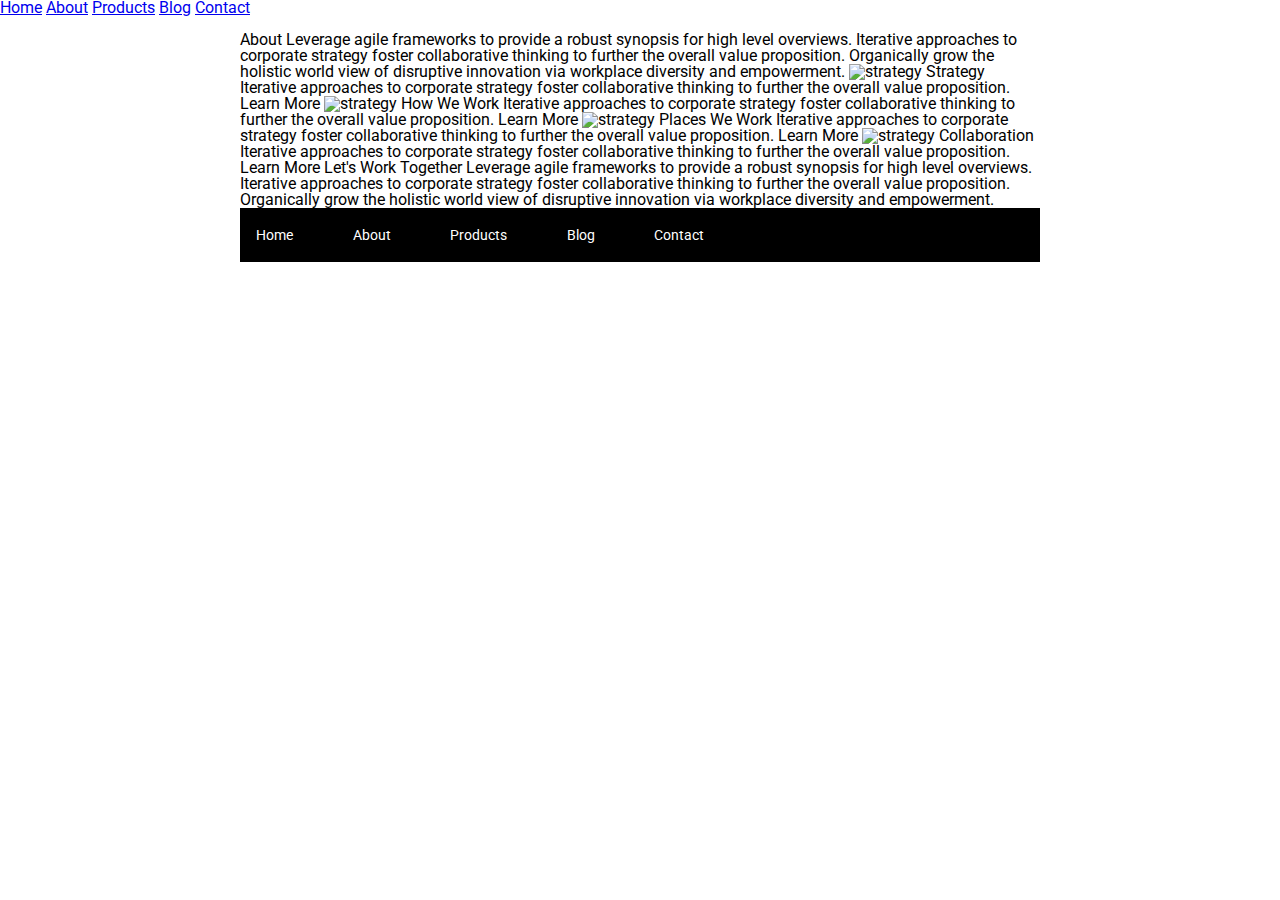
==== about.html @ c57fdf8e "newstuff" ====
<!doctype html>

<html lang="en">
<head>
  <meta charset="utf-8">

  <title>Sprint Challenge - About</title>

  <link href="https://fonts.googleapis.com/css?family=Roboto|Rubik" rel="stylesheet">
  <link rel="stylesheet" href="css/index.css">

</head>

<body> 
  <header>
    <nav>
      <a href="Home">Home</a>
       <a href="About">About</a>
      <a href="Products">Products</a>
      <a href="Blog">Blog</a>
      <a href="Contact">Contact</a>
    </nav> 
      <img src="design-files/about.png" alt=""> 
</header>
  <div class="container about-page">
     
    About

    Leverage agile frameworks to provide a robust synopsis for high level overviews. Iterative approaches to corporate strategy foster collaborative thinking to further the overall value proposition. Organically grow the holistic world view of disruptive innovation via workplace diversity and empowerment.


    <img src="img/about-plan.png" alt="strategy">
    
    Strategy
    
    Iterative approaches to corporate strategy foster collaborative thinking to further the overall value proposition.

    Learn More



    <img src="img/about-working.png" alt="strategy">
    
    How We Work
    
    Iterative approaches to corporate strategy foster collaborative thinking to further the overall value proposition.

    Learn More



    <img src="img/about-office.png" alt="strategy">
    
    Places We Work

    Iterative approaches to corporate strategy foster collaborative thinking to further the overall value proposition.

    Learn More

    <img src="img/about-meeting.png" alt="strategy">
    
    Collaboration
    
    Iterative approaches to corporate strategy foster collaborative thinking to further the overall value proposition.

    Learn More

    Let's Work Together

    Leverage agile frameworks to provide a robust synopsis for high level overviews. Iterative approaches to corporate strategy foster collaborative thinking to further the overall value proposition. Organically grow the holistic world view of disruptive innovation via workplace diversity and empowerment.
        
      <footer>
        <nav>
          <a href="index.html">Home</a>
          <a href="#">About</a>
          <a href="#">Products</a>
          <a href="#">Blog</a>
          <a href="#">Contact</a>
        </nav>
      </footer>
    </div><!-- container -->        
</body>
</html>
---- css/index.css ----
/* http://meyerweb.com/eric/tools/css/reset/ 
   v2.0 | 20110126
   License: none (public domain)
*/

html, body, div, span, applet, object, iframe,
h1, h2, h3, h4, h5, h6, p, blockquote, pre,
a, abbr, acronym, address, big, cite, code,
del, dfn, em, img, ins, kbd, q, s, samp,
small, strike, strong, sub, sup, tt, var,
b, u, i, center,
dl, dt, dd, ol, ul, li,
fieldset, form, label, legend,
table, caption, tbody, tfoot, thead, tr, th, td,
article, aside, canvas, details, embed, 
figure, figcaption, footer, header, hgroup, 
menu, nav, output, ruby, section, summary,
time, mark, audio, video {
	margin: 0;
	padding: 0;
	border: 0;
	font-size: 100%;
	font: inherit;
	vertical-align: baseline;
}
/* HTML5 display-role reset for older browsers */
article, aside, details, figcaption, figure, 
footer, header, hgroup, menu, nav, section {
	display: block;
}
body {
	line-height: 1;
}
ol, ul {
	list-style: none;
}
blockquote, q {
	quotes: none;
}
blockquote:before, blockquote:after,
q:before, q:after {
	content: '';
	content: none;
}
table {
	border-collapse: collapse;
	border-spacing: 0;
}

* {
    box-sizing: border-box;
}

html, body {
    height: 100%;
    font-family: 'Roboto', sans-serif;
}

h1, h2, h3, h4, h5 {
    font-size: 18px;
    margin-bottom: 15px;
    font-family: 'Rubik', sans-serif;
}

p {
    line-height: 1.4;
}
.container {
    width: 800px;
    margin: 0 auto;
}

.top-content {
    display: flex;
    flex-wrap: wrap;
    justify-content: space-evenly;
    margin-bottom: 20px;
    border-bottom: 1px dashed black;
}

.top-content .text-container {
    width: 48%;
    padding: 0 1%;
    padding-bottom: 20px;  
}

.middle-content {
    margin-bottom: 20px;
    border-bottom: 1px dashed black;
}

.middle-content h2 {
    padding: 0 2%;
    margin-bottom: 0;
}

.middle-content .boxes {
    display: flex;
    flex-wrap: wrap;
    justify-content: space-evenly;
}

.middle-content .boxes .box {
    width: 12.5%;
    height: 100px;
    background: black;
    margin: 20px 2.5%;
    color: white;
    display: flex;
    align-items: center;
    justify-content: center;
}
.box1{
    background-color:green;
}
.box1 {
    background-color:green;     
}
.box-three

.bottom-content {
    display: flex;
    margin: 0 2% 20px;
    justify-content: space-around;
}

.bottom-content .text-container {
    padding-right: 4%;
}

.bottom-content .text-container:last-child {
    padding-right: 0;
}

footer {
    width: 100%;
    background: black;
}

footer nav {
    width: 60%;
    display: flex;
    justify-content: space-between;
    align-items: center;
    padding: 20px 2%;
    font-size: 14px;
}

footer nav a {
    color: white;
    text-decoration: none;
}
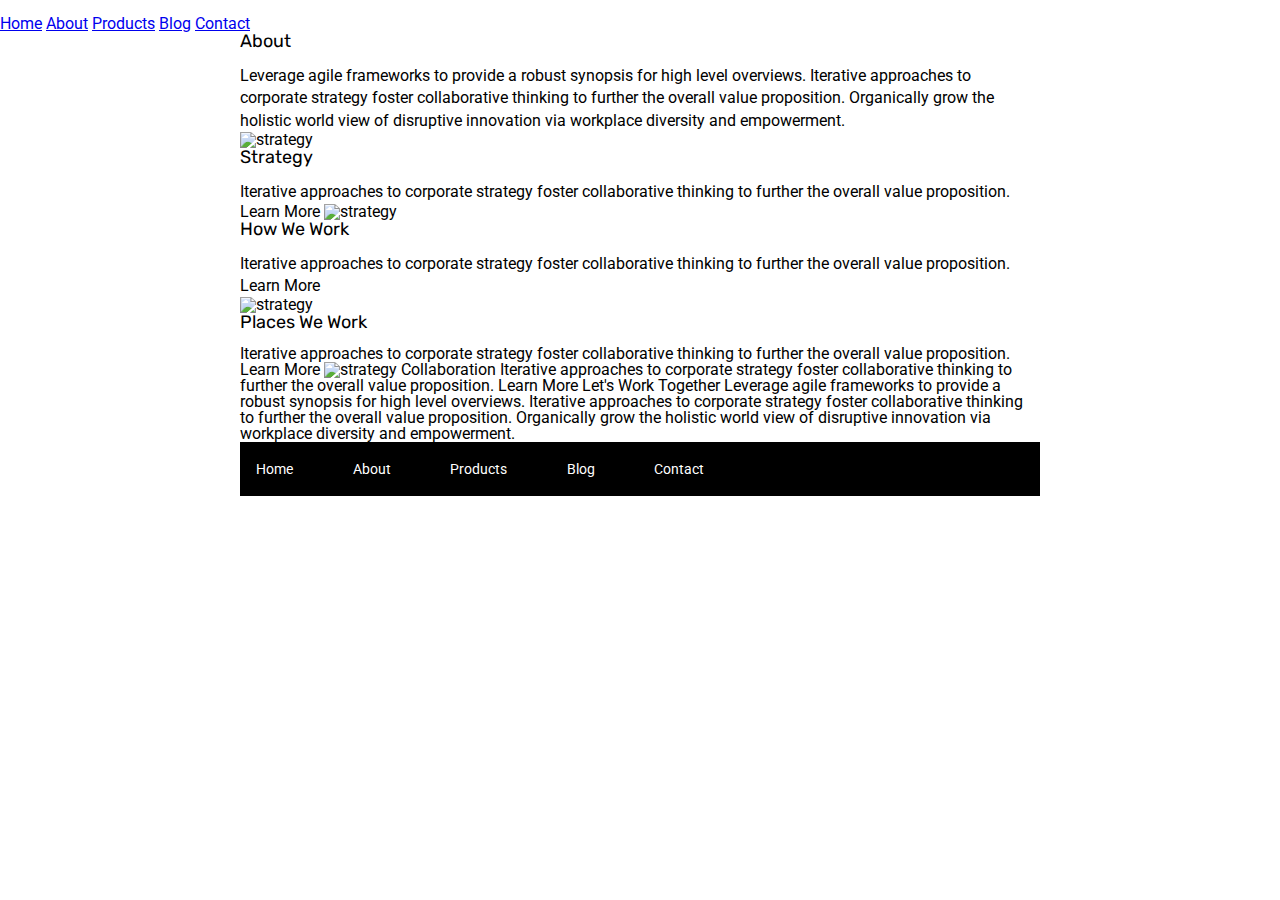
==== commit a6726691: "Markup2" ====
--- a/about.html
+++ b/about.html
@@ -13,6 +13,7 @@
 
 <body> 
   <header>
+   <img src="design-files/about.png" alt=""> 
     <nav>
       <a href="Home">Home</a>
        <a href="About">About</a>
@@ -20,20 +21,20 @@
       <a href="Blog">Blog</a>
       <a href="Contact">Contact</a>
     </nav> 
-      <img src="design-files/about.png" alt=""> 
+      
 </header>
   <div class="container about-page">
      
-    About
+    <h2>About</h2>
 
-    Leverage agile frameworks to provide a robust synopsis for high level overviews. Iterative approaches to corporate strategy foster collaborative thinking to further the overall value proposition. Organically grow the holistic world view of disruptive innovation via workplace diversity and empowerment.
+    <p> Leverage agile frameworks to provide a robust synopsis for high level overviews. Iterative approaches to corporate strategy foster collaborative thinking to further the overall value proposition. Organically grow the holistic world view of disruptive innovation via workplace diversity and empowerment.</p>
 
 
     <img src="img/about-plan.png" alt="strategy">
     
-    Strategy
+    <h2>Strategy</h2>  
     
-    Iterative approaches to corporate strategy foster collaborative thinking to further the overall value proposition.
+    <p>Iterative approaches to corporate strategy foster collaborative thinking to further the overall value proposition.</p>
 
     Learn More
 
@@ -41,17 +42,17 @@
 
     <img src="img/about-working.png" alt="strategy">
     
-    How We Work
+    <h2>How We Work</h2>
     
-    Iterative approaches to corporate strategy foster collaborative thinking to further the overall value proposition.
+    <p>Iterative approaches to corporate strategy foster collaborative thinking to further the overall value proposition.</p>
 
-    Learn More
+    <p>Learn More</p>
 
 
 
     <img src="img/about-office.png" alt="strategy">
     
-    Places We Work
+    <h2>Places We Work</h2> 
 
     Iterative approaches to corporate strategy foster collaborative thinking to further the overall value proposition.
 
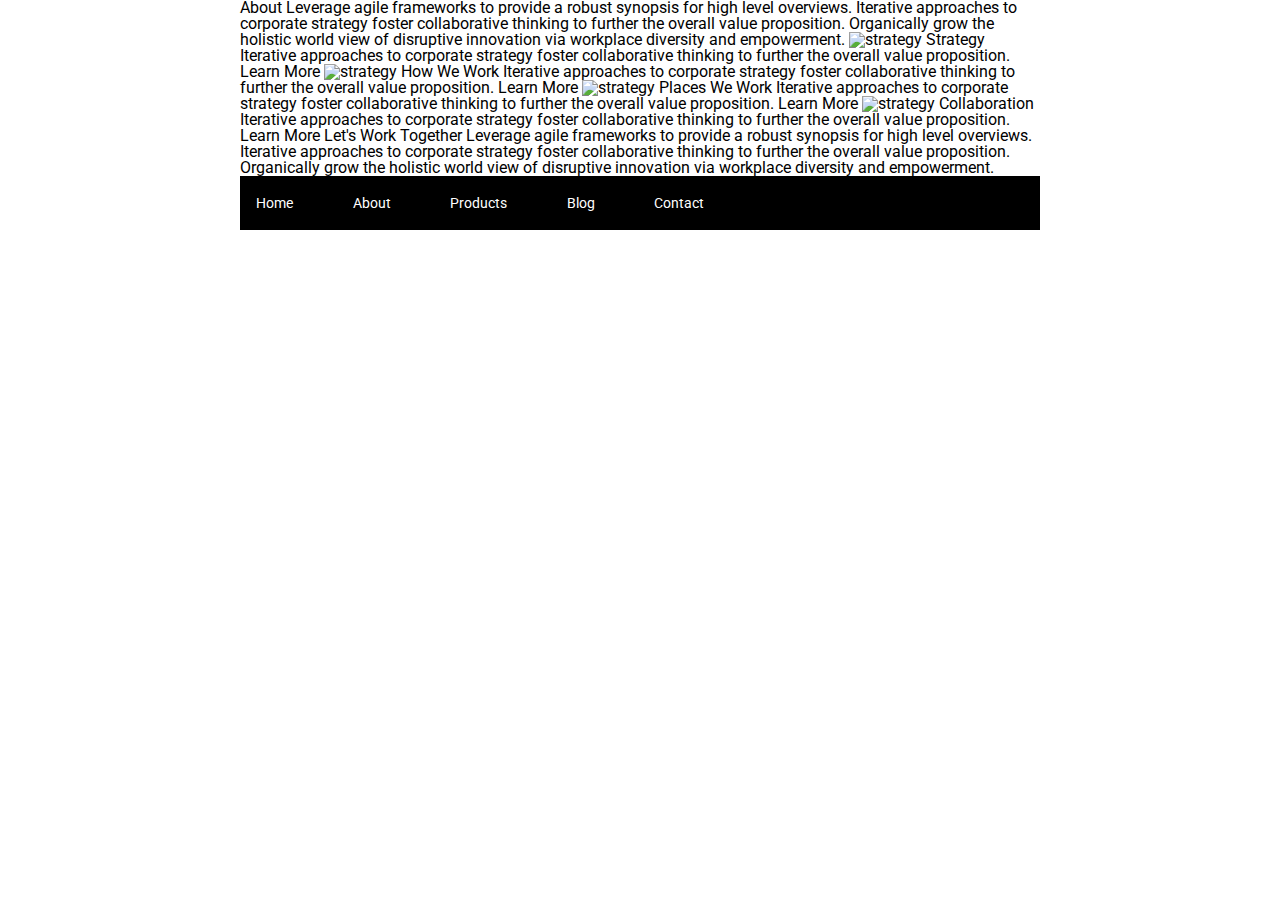
==== commit 7379029c: "New branch" ====
--- a/about.html
+++ b/about.html
@@ -11,30 +11,19 @@
 
 </head>
 
-<body> 
-  <header>
-   <img src="design-files/about.png" alt=""> 
-    <nav>
-      <a href="Home">Home</a>
-       <a href="About">About</a>
-      <a href="Products">Products</a>
-      <a href="Blog">Blog</a>
-      <a href="Contact">Contact</a>
-    </nav> 
-      
-</header>
-  <div class="container about-page">
+<body>
+    <div class="container about-page">
      
-    <h2>About</h2>
+    About
 
-    <p> Leverage agile frameworks to provide a robust synopsis for high level overviews. Iterative approaches to corporate strategy foster collaborative thinking to further the overall value proposition. Organically grow the holistic world view of disruptive innovation via workplace diversity and empowerment.</p>
+    Leverage agile frameworks to provide a robust synopsis for high level overviews. Iterative approaches to corporate strategy foster collaborative thinking to further the overall value proposition. Organically grow the holistic world view of disruptive innovation via workplace diversity and empowerment.
 
 
     <img src="img/about-plan.png" alt="strategy">
     
-    <h2>Strategy</h2>  
+    Strategy
     
-    <p>Iterative approaches to corporate strategy foster collaborative thinking to further the overall value proposition.</p>
+    Iterative approaches to corporate strategy foster collaborative thinking to further the overall value proposition.
 
     Learn More
 
@@ -42,17 +31,17 @@
 
     <img src="img/about-working.png" alt="strategy">
     
-    <h2>How We Work</h2>
+    How We Work
     
-    <p>Iterative approaches to corporate strategy foster collaborative thinking to further the overall value proposition.</p>
+    Iterative approaches to corporate strategy foster collaborative thinking to further the overall value proposition.
 
-    <p>Learn More</p>
+    Learn More
 
 
 
     <img src="img/about-office.png" alt="strategy">
     
-    <h2>Places We Work</h2> 
+    Places We Work
 
     Iterative approaches to corporate strategy foster collaborative thinking to further the overall value proposition.
 
--- a/css/index.css
+++ b/css/index.css
@@ -27,6 +27,28 @@
 article, aside, details, figcaption, figure, 
 footer, header, hgroup, menu, nav, section {
 	display: block;
+}
+/*header section styles*/
+header nav{
+    position:fixed;
+    width:50%;
+    top:0;
+    background-color:black);
+    display:flex;
+    justify-content:space-between;
+    align-items:center;
+    height:10vh;
+    z-index: 999;
+}
+.image-one{
+    width:20%;
+    margin-left:3%;
+}
+.links{
+    width:50%;
+    display:flex;
+    justify-content:space-evenly;
+    align-items:center;
 }
 body {
 	line-height: 1;
@@ -65,6 +87,7 @@
 p {
     line-height: 1.4;
 }
+
 .container {
     width: 800px;
     margin: 0 auto;
@@ -94,13 +117,15 @@
     margin-bottom: 0;
 }
 
-.middle-content .boxes {
+.middle-content .boxes .boxOne .boxTwo .boxThree .BoxFour.BoxFive .boxSix .boxSeven .boxEight .boxNine
+.boxTen{
     display: flex;
     flex-wrap: wrap;
     justify-content: space-evenly;
 }
 
-.middle-content .boxes .box {
+.middle-content .boxes .boxOne .boxTwo .boxThree .BoxFour.BoxFive .boxSix .boxSeven .boxEight .boxNine
+.boxTen {
     width: 12.5%;
     height: 100px;
     background: black;
@@ -110,13 +135,6 @@
     align-items: center;
     justify-content: center;
 }
-.box1{
-    background-color:green;
-}
-.box1 {
-    background-color:green;     
-}
-.box-three
 
 .bottom-content {
     display: flex;
@@ -149,4 +167,7 @@
 footer nav a {
     color: white;
     text-decoration: none;
-}+}
+#box-1{
+    background-color:green;
+  }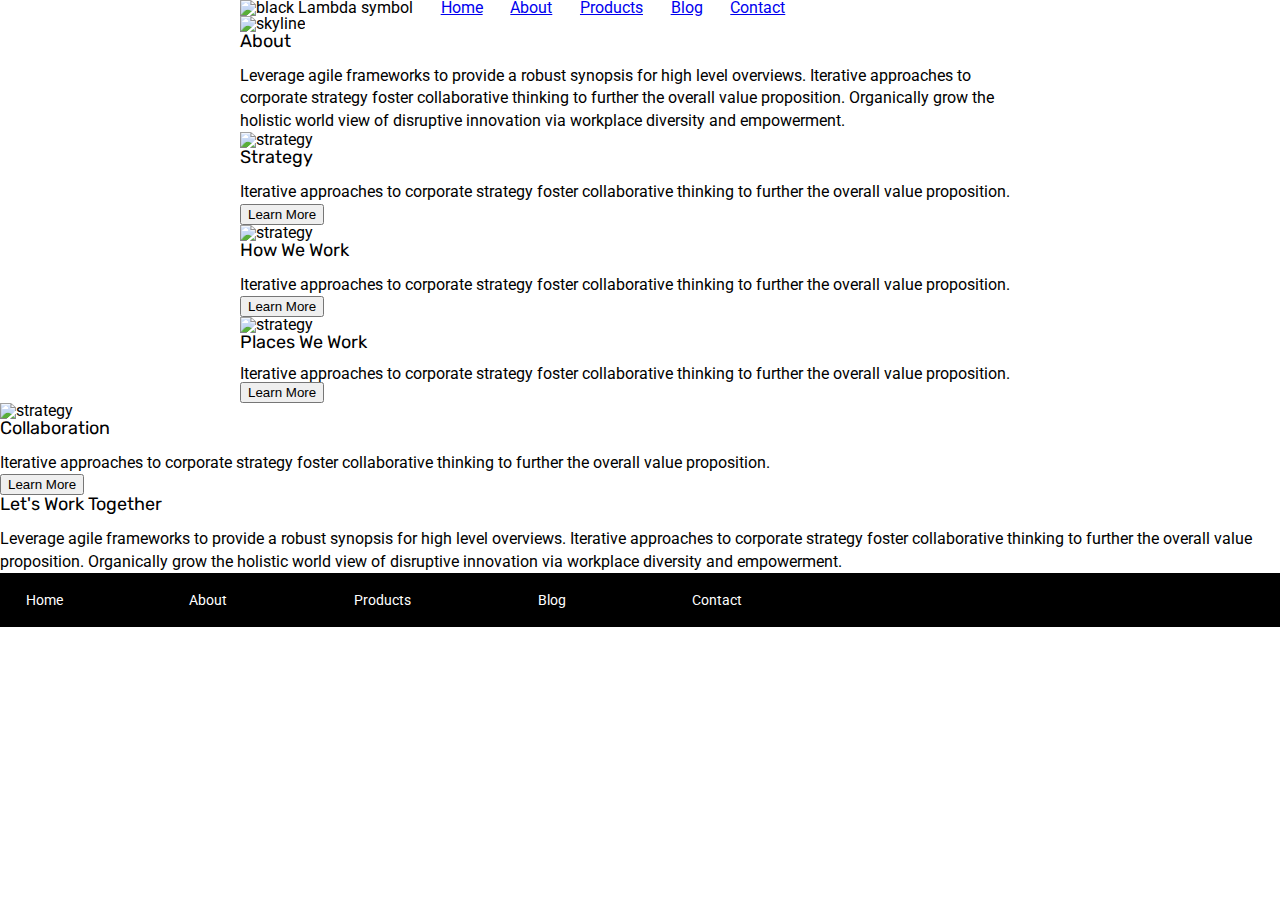
==== commit 159a0a34: "working on about page" ====
--- a/about.html
+++ b/about.html
@@ -13,52 +13,82 @@
 
 <body>
     <div class="container about-page">
-     
-    About
+      <header>
+        <img src="img/lambda-black.png" alt="black Lambda symbol">
+        <nav>
+          <a href="index.html">Home</a>
+          <a href="#">About</a>
+          <a href="#">Products</a>
+          <a href="#">Blog</a>
+          <a href="#">Contact</a>
+        </nav>
+       
+      </header>
+   
+      
+      <div> 
+      <img src="img/jumbo-about.png" alt="skyline">
+      </div>
+    </header>
+    
+      <div class = "middle-contentabout">
+   <div> <h2>About</h2> </div>
+      <div>
+    <p>Leverage agile frameworks to provide a robust synopsis for high level overviews. Iterative approaches to corporate strategy foster collaborative thinking to further the overall value proposition. Organically grow the holistic world view of disruptive innovation via workplace diversity and empowerment.</p>
+</div>
+<div class = "secondSection-about-page">
+    <div> 
+    <img src="img/about-plan.png" alt="strategy">
+    </div>
+    <div>
+   <h2>Strategy</h2>
+    </div>
+    
+    <p>Iterative approaches to corporate strategy foster collaborative thinking to further the overall value proposition.</p>
+  
 
-    Leverage agile frameworks to provide a robust synopsis for high level overviews. Iterative approaches to corporate strategy foster collaborative thinking to further the overall value proposition. Organically grow the holistic world view of disruptive innovation via workplace diversity and empowerment.
+    <div>
+   <button> Learn More</button>
+   </div>
+ 
 
+    <div>
+    <img src="img/about-working.png" alt="strategy">
+    </div>
+    <h2>How We Work</h2>
+    
+   <p> Iterative approaches to corporate strategy foster collaborative thinking to further the overall value proposition.</p>
 
-    <img src="img/about-plan.png" alt="strategy">
-    
-    Strategy
-    
-    Iterative approaches to corporate strategy foster collaborative thinking to further the overall value proposition.
-
-    Learn More
-
-
-
-    <img src="img/about-working.png" alt="strategy">
-    
-    How We Work
-    
-    Iterative approaches to corporate strategy foster collaborative thinking to further the overall value proposition.
-
-    Learn More
-
-
+    <button> Learn More</button>
+  </div>
+</div>
+<div>
 
     <img src="img/about-office.png" alt="strategy">
     
-    Places We Work
+    <h2>Places We Work </h2>
 
-    Iterative approaches to corporate strategy foster collaborative thinking to further the overall value proposition.
+</p>Iterative approaches to corporate strategy foster collaborative thinking to further the overall value proposition.</p>
 
-    Learn More
+   <button> Learn More</button>
+   </div>
+  </div>
+  <div>
+    <img src="img/about-meeting.png" alt="strategy">
+    <div>
+    <h2>Collaboration</h2>
+    </div>
+    <div>
+    <p>Iterative approaches to corporate strategy foster collaborative thinking to further the overall value proposition.</p>
+    </div>
+    <button> Learn More</button>
+  </div>
 
-    <img src="img/about-meeting.png" alt="strategy">
-    
-    Collaboration
-    
-    Iterative approaches to corporate strategy foster collaborative thinking to further the overall value proposition.
+  <div class = 'lastSection'>
+    <h2>Let's Work Together</h2>
 
-    Learn More
-
-    Let's Work Together
-
-    Leverage agile frameworks to provide a robust synopsis for high level overviews. Iterative approaches to corporate strategy foster collaborative thinking to further the overall value proposition. Organically grow the holistic world view of disruptive innovation via workplace diversity and empowerment.
-        
+    <p>Leverage agile frameworks to provide a robust synopsis for high level overviews. Iterative approaches to corporate strategy foster collaborative thinking to further the overall value proposition. Organically grow the holistic world view of disruptive innovation via workplace diversity and empowerment.</p>
+       </div>
       <footer>
         <nav>
           <a href="index.html">Home</a>
--- a/css/index.css
+++ b/css/index.css
@@ -21,37 +21,17 @@
 	border: 0;
 	font-size: 100%;
 	font: inherit;
-	vertical-align: baseline;
+    vertical-align: baseline;
+  
 }
 /* HTML5 display-role reset for older browsers */
 article, aside, details, figcaption, figure, 
 footer, header, hgroup, menu, nav, section {
 	display: block;
 }
-/*header section styles*/
-header nav{
-    position:fixed;
-    width:50%;
-    top:0;
-    background-color:black);
-    display:flex;
-    justify-content:space-between;
-    align-items:center;
-    height:10vh;
-    z-index: 999;
-}
-.image-one{
-    width:20%;
-    margin-left:3%;
-}
-.links{
-    width:50%;
-    display:flex;
-    justify-content:space-evenly;
-    align-items:center;
-}
 body {
-	line-height: 1;
+    line-height: 1;
+    /* background-color: black; */
 }
 ol, ul {
 	list-style: none;
@@ -98,13 +78,13 @@
     flex-wrap: wrap;
     justify-content: space-evenly;
     margin-bottom: 20px;
-    border-bottom: 1px dashed black;
-}
+ }
 
 .top-content .text-container {
     width: 48%;
     padding: 0 1%;
     padding-bottom: 20px;  
+    border-bottom: 1px dashed black;
 }
 
 .middle-content {
@@ -117,15 +97,13 @@
     margin-bottom: 0;
 }
 
-.middle-content .boxes .boxOne .boxTwo .boxThree .BoxFour.BoxFive .boxSix .boxSeven .boxEight .boxNine
-.boxTen{
+.middle-content .boxes {
     display: flex;
     flex-wrap: wrap;
     justify-content: space-evenly;
 }
 
-.middle-content .boxes .boxOne .boxTwo .boxThree .BoxFour.BoxFive .boxSix .boxSeven .boxEight .boxNine
-.boxTen {
+.middle-content .boxes .box {
     width: 12.5%;
     height: 100px;
     background: black;
@@ -135,13 +113,72 @@
     align-items: center;
     justify-content: center;
 }
+.middle-content .boxes .box1 {
+    background-color: teal;
+}
+.middle-content .boxes .box2 {
+    background-color: gold;
+}
+.middle-content .boxes .box3 {
+    background-color:cadetblue;
+}
+.middle-content .boxes .box4 {
+    background-color:coral;
+}
+.middle-content .boxes .box5 {
+    background-color: teal;
+}
+.middle-content .boxes .box6 {
+    background-color: forestgreen;
+}
+.middle-content .boxes .box7 {
+    background-color: darkorchid;
+}
+.middle-content .boxes .box8 {
+    background-color: hotpink;
+}
+.middle-content .boxes .box9 {
+    background-color:indigo;
+}
+.middle-content .boxes .box10 {
+    background-color: dodgerblue;
+}
+header {
+display: flex;
+text-align: center;
+}
+nav{
+    width:50%;
+    display:flex;
+    justify-content:space-evenly;
+    align-items:center;
+}
+.imgholder{
+    display: flex;
+
+}
+
+/* .secondSection {
+    display: flex;
+} */
+
+.text-container {
+display: flex;
+}
+.image2 {
+    
+ 
+}
+.secondSection-aboutpage {
+    display: flex;
+}
+
 
 .bottom-content {
     display: flex;
     margin: 0 2% 20px;
     justify-content: space-around;
 }
-
 .bottom-content .text-container {
     padding-right: 4%;
 }
@@ -168,6 +205,7 @@
     color: white;
     text-decoration: none;
 }
-#box-1{
-    background-color:green;
-  }+.container{
+background-color: white;
+}
+   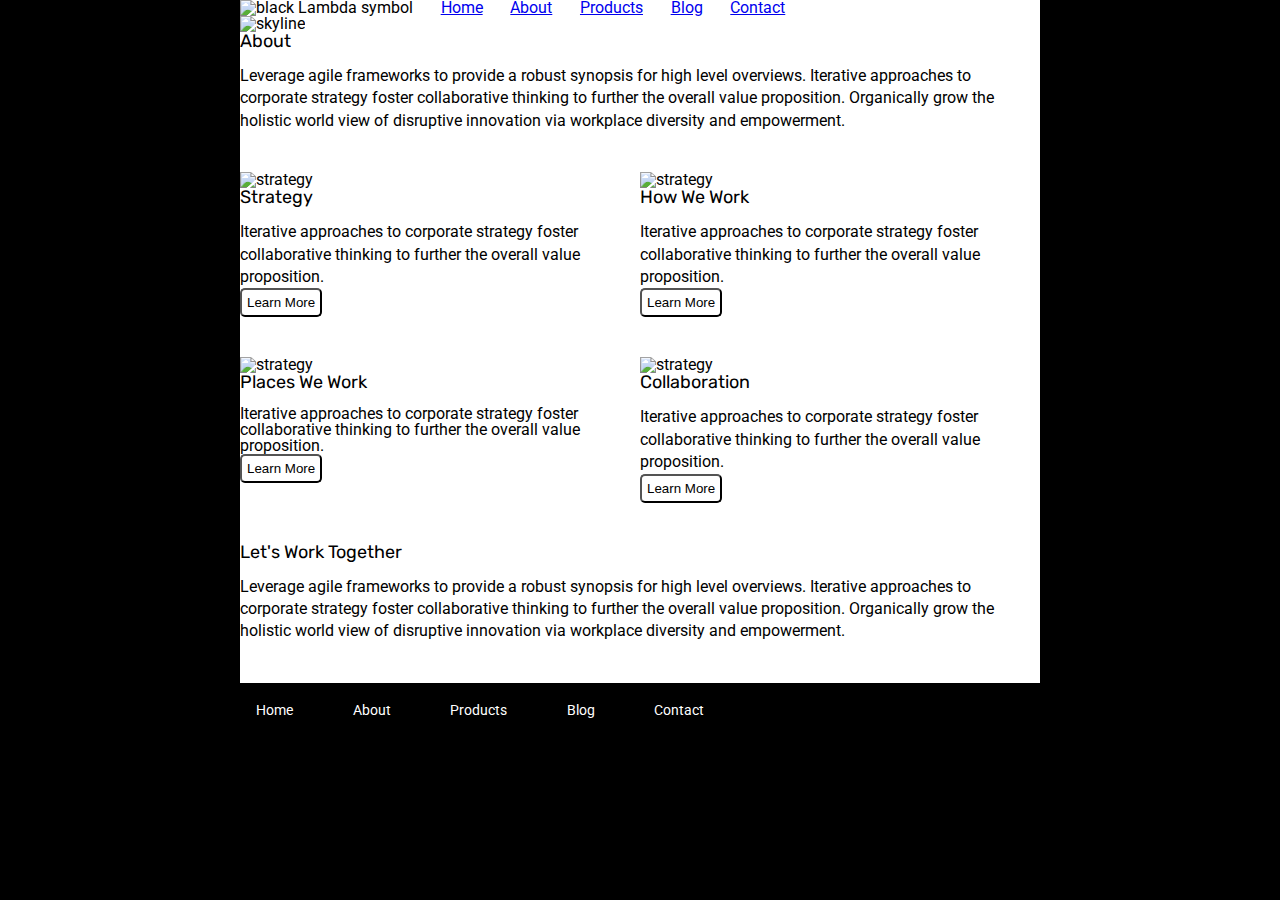
==== commit db98d7bf: "FInally done" ====
--- a/about.html
+++ b/about.html
@@ -36,59 +36,62 @@
       <div>
     <p>Leverage agile frameworks to provide a robust synopsis for high level overviews. Iterative approaches to corporate strategy foster collaborative thinking to further the overall value proposition. Organically grow the holistic world view of disruptive innovation via workplace diversity and empowerment.</p>
 </div>
-<div class = "secondSection-about-page">
-    <div> 
+
+ <div class = "secondSection-about-page">
+ <div>
     <img src="img/about-plan.png" alt="strategy">
-    </div>
-    <div>
-   <h2>Strategy</h2>
-    </div>
-    
-    <p>Iterative approaches to corporate strategy foster collaborative thinking to further the overall value proposition.</p>
+ 
+     <h2>Strategy</h2>
+   
+        <p>Iterative approaches to corporate strategy foster collaborative thinking to further the overall value proposition.</p>
   
-
-    <div>
+   
    <button> Learn More</button>
    </div>
  
-
-    <div>
+   <div> 
     <img src="img/about-working.png" alt="strategy">
-    </div>
+   
     <h2>How We Work</h2>
-    
+   
    <p> Iterative approaches to corporate strategy foster collaborative thinking to further the overall value proposition.</p>
 
+ 
     <button> Learn More</button>
-  </div>
+</div>
+ </div>
+
+<div class = "thirdSection-about-page">
+  <div> 
+    <img src="img/about-office.png" alt="strategy">
+   
+    <div>
+    <h2>Places We Work </h2>
 </div>
 <div>
-
-    <img src="img/about-office.png" alt="strategy">
-    
-    <h2>Places We Work </h2>
-
 </p>Iterative approaches to corporate strategy foster collaborative thinking to further the overall value proposition.</p>
-
-   <button> Learn More</button>
-   </div>
+</div>
+<div>
+   <button> Learn More</button></div>
   </div>
   <div>
     <img src="img/about-meeting.png" alt="strategy">
+    
+    <h2>Collaboration</h2>
+    
+    <p>Iterative approaches to corporate strategy foster collaborative thinking to further the overall value proposition.</p>
+    
+    <button> Learn More</button>
+</div>
+</div>
+  <div class = 'lastSection-aboutme'>
     <div>
-    <h2>Collaboration</h2>
-    </div>
-    <div>
-    <p>Iterative approaches to corporate strategy foster collaborative thinking to further the overall value proposition.</p>
-    </div>
-    <button> Learn More</button>
-  </div>
-
-  <div class = 'lastSection'>
     <h2>Let's Work Together</h2>
-
+</div>
+<div>
     <p>Leverage agile frameworks to provide a robust synopsis for high level overviews. Iterative approaches to corporate strategy foster collaborative thinking to further the overall value proposition. Organically grow the holistic world view of disruptive innovation via workplace diversity and empowerment.</p>
-       </div>
+     </div>
+  </div>  
       <footer>
         <nav>
           <a href="index.html">Home</a>
--- a/css/index.css
+++ b/css/index.css
@@ -31,7 +31,7 @@
 }
 body {
     line-height: 1;
-    /* background-color: black; */
+    background-color: black;
 }
 ol, ul {
 	list-style: none;
@@ -152,28 +152,29 @@
     display:flex;
     justify-content:space-evenly;
     align-items:center;
+    text-align: center;
+    
 }
 .imgholder{
     display: flex;
-
-}
-
-/* .secondSection {
-    display: flex;
-} */
+}
 
 .text-container {
 display: flex;
 }
-.image2 {
-    
- 
-}
-.secondSection-aboutpage {
-    display: flex;
-}
-
-
+
+.secondSection-about-page {
+    display: flex;
+    margin-top:5%;
+}
+.thirdSection-about-page {
+    display: flex;
+    margin-top:5%;
+}
+.lastSection-aboutme{
+   
+    margin-top:5%;
+}
 .bottom-content {
     display: flex;
     margin: 0 2% 20px;
@@ -190,8 +191,19 @@
 footer {
     width: 100%;
     background: black;
-}
-
+    display: flex;
+    margin-top:5%;
+    align-items:center;
+    text-align: center;
+    
+}
+button {
+    background-color: white;
+    border-color: black;
+    border-radius: 5px;
+    padding: 5px;
+    text-align: center;
+}
 footer nav {
     width: 60%;
     display: flex;
@@ -199,6 +211,7 @@
     align-items: center;
     padding: 20px 2%;
     font-size: 14px;
+    text-align: center;
 }
 
 footer nav a {
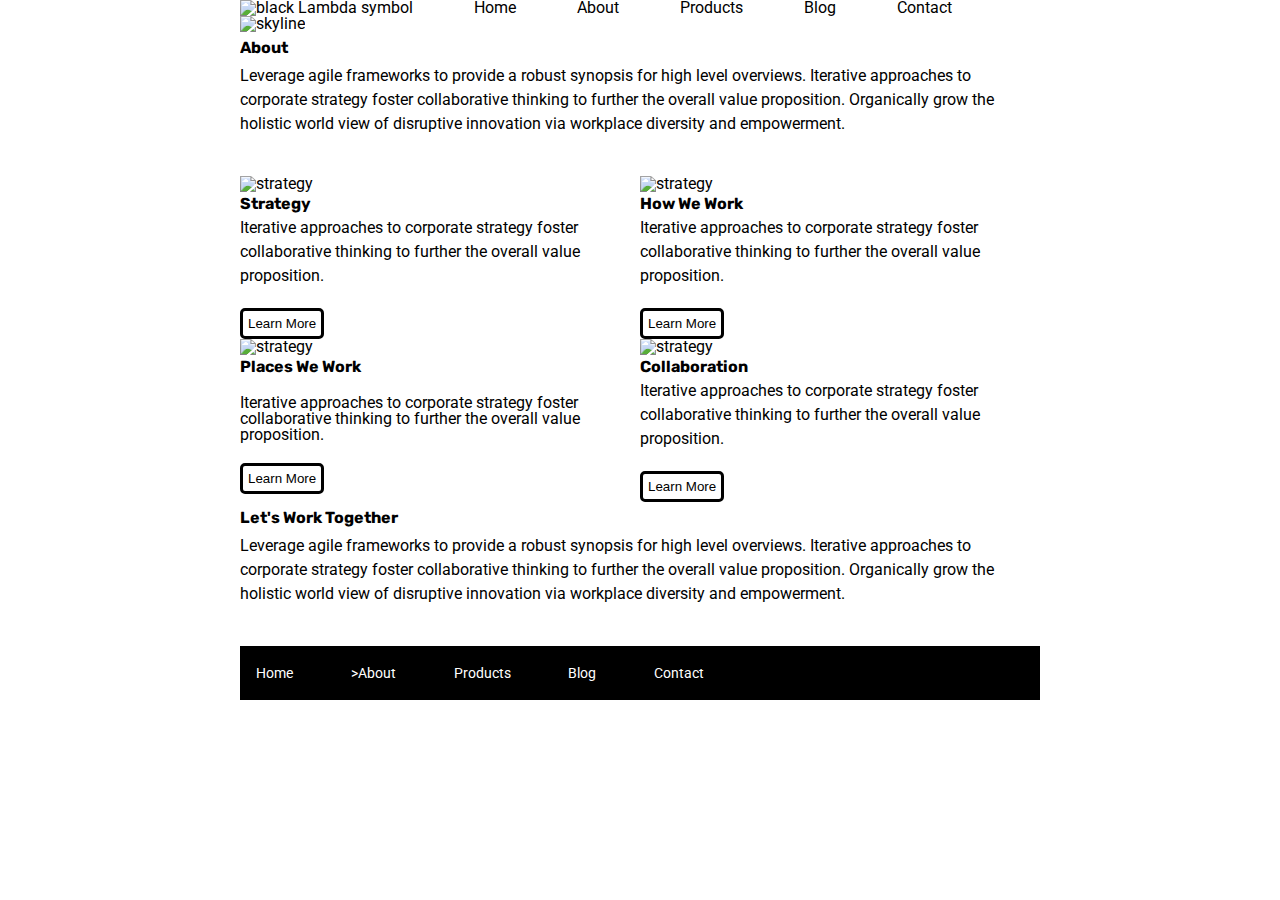
==== commit e764d61a: "Finshed" ====
--- a/about.html
+++ b/about.html
@@ -12,12 +12,14 @@
 </head>
 
 <body>
+  
+  <!-- Very Top of Page Lambda Image and Nav -->
     <div class="container about-page">
       <header>
         <img src="img/lambda-black.png" alt="black Lambda symbol">
         <nav>
           <a href="index.html">Home</a>
-          <a href="#">About</a>
+          <a href="about.html">About</a>
           <a href="#">Products</a>
           <a href="#">Blog</a>
           <a href="#">Contact</a>
@@ -25,18 +27,20 @@
        
       </header>
    
-      
+      <!-- First Image -city skyline -->
       <div> 
       <img src="img/jumbo-about.png" alt="skyline">
       </div>
     </header>
-    
+
+    <!--Heading and paragraph under skyline pic -->
       <div class = "middle-contentabout">
    <div> <h2>About</h2> </div>
       <div>
     <p>Leverage agile frameworks to provide a robust synopsis for high level overviews. Iterative approaches to corporate strategy foster collaborative thinking to further the overall value proposition. Organically grow the holistic world view of disruptive innovation via workplace diversity and empowerment.</p>
 </div>
 
+<!-- First section of Flexbox pics, headings, and paragraphs -->
  <div class = "secondSection-about-page">
  <div>
     <img src="img/about-plan.png" alt="strategy">
@@ -60,7 +64,7 @@
     <button> Learn More</button>
 </div>
  </div>
-
+<!-- Second section of Flexbox pics, headings, and paragraphs -->
 <div class = "thirdSection-about-page">
   <div> 
     <img src="img/about-office.png" alt="strategy">
@@ -76,14 +80,15 @@
   </div>
   <div>
     <img src="img/about-meeting.png" alt="strategy">
-    
+    <div>
     <h2>Collaboration</h2>
     
     <p>Iterative approaches to corporate strategy foster collaborative thinking to further the overall value proposition.</p>
-    
-    <button> Learn More</button>
+   </div> <button> Learn More</button>
 </div>
 </div>
+
+<!-- Bottom section  headings, and paragraphs -->
   <div class = 'lastSection-aboutme'>
     <div>
     <h2>Let's Work Together</h2>
@@ -92,10 +97,12 @@
     <p>Leverage agile frameworks to provide a robust synopsis for high level overviews. Iterative approaches to corporate strategy foster collaborative thinking to further the overall value proposition. Organically grow the holistic world view of disruptive innovation via workplace diversity and empowerment.</p>
      </div>
   </div>  
+
+  <!-- Footer Nav -->
       <footer>
         <nav>
           <a href="index.html">Home</a>
-          <a href="#">About</a>
+          <a href="about.html">>About</a>
           <a href="#">Products</a>
           <a href="#">Blog</a>
           <a href="#">Contact</a>
--- a/css/index.css
+++ b/css/index.css
@@ -1,37 +1,18 @@
-/* http://meyerweb.com/eric/tools/css/reset/ 
-   v2.0 | 20110126
-   License: none (public domain)
-*/
-
-html, body, div, span, applet, object, iframe,
-h1, h2, h3, h4, h5, h6, p, blockquote, pre,
-a, abbr, acronym, address, big, cite, code,
-del, dfn, em, img, ins, kbd, q, s, samp,
-small, strike, strong, sub, sup, tt, var,
-b, u, i, center,
-dl, dt, dd, ol, ul, li,
-fieldset, form, label, legend,
-table, caption, tbody, tfoot, thead, tr, th, td,
-article, aside, canvas, details, embed, 
-figure, figcaption, footer, header, hgroup, 
-menu, nav, output, ruby, section, summary,
-time, mark, audio, video {
-	margin: 0;
-	padding: 0;
-	border: 0;
-	font-size: 100%;
-	font: inherit;
-    vertical-align: baseline;
-  
-}
-/* HTML5 display-role reset for older browsers */
+/* reset */
+*{
+    box-sizing: border-box;
+    margin:0;
+    padding:0;
+    
+    
+    }
 article, aside, details, figcaption, figure, 
 footer, header, hgroup, menu, nav, section {
 	display: block;
 }
 body {
     line-height: 1;
-    background-color: black;
+   
 }
 ol, ul {
 	list-style: none;
@@ -49,46 +30,77 @@
 	border-spacing: 0;
 }
 
-* {
-    box-sizing: border-box;
-}
+/* General styles */
 
 html, body {
-    height: 100%;
+    /* height: 100%; */
+    /* font-size: 62.5%; */
     font-family: 'Roboto', sans-serif;
 }
 
+
 h1, h2, h3, h4, h5 {
-    font-size: 18px;
-    margin-bottom: 15px;
+    font-size: 1rem;
+    margin-top: 1%;
+    margin-bottom: 1%;
     font-family: 'Rubik', sans-serif;
 }
 
 p {
-    line-height: 1.4;
-}
+    line-height: 1.5;
+    font-size: 1rem;
+    margin-bottom: 5%;
+}
+
+/* Container styles */
 
 .container {
     width: 800px;
-    margin: 0 auto;
-}
-
+    margin: 0% auto; 
+}
+header {
+    display: flex;
+    text-align: center;
+    }
+
+    /* Nav styles */
+nav {
+    width:75%;
+    display:flex;
+    justify-content:space-evenly;
+    align-items:center;
+    text-align: center;
+    
+}
+a   {
+    text-decoration: none;
+    color: black;
+}
+/* Styles for Top Content */
 .top-content {
     display: flex;
     flex-wrap: wrap;
     justify-content: space-evenly;
     margin-bottom: 20px;
+    
  }
 
 .top-content .text-container {
     width: 48%;
-    padding: 0 1%;
-    padding-bottom: 20px;  
+    padding: 10% 0% 1% 1%;
+    /* padding-bottom: 20px;   */
+    margin-top: 5%;
+    
+}
+
+.text-container{
+    display: flex;
     border-bottom: 1px dashed black;
 }
-
+/* Middle content styles */
 .middle-content {
-    margin-bottom: 20px;
+    margin-top: 2%;
+    margin-bottom: 5%;
     border-bottom: 1px dashed black;
 }
 
@@ -96,7 +108,7 @@
     padding: 0 2%;
     margin-bottom: 0;
 }
-
+/* Styles for boxes */
 .middle-content .boxes {
     display: flex;
     flex-wrap: wrap;
@@ -106,7 +118,7 @@
 .middle-content .boxes .box {
     width: 12.5%;
     height: 100px;
-    background: black;
+    
     margin: 20px 2.5%;
     color: white;
     display: flex;
@@ -142,39 +154,22 @@
 }
 .middle-content .boxes .box10 {
     background-color: dodgerblue;
-}
-header {
-display: flex;
-text-align: center;
-}
-nav{
-    width:50%;
-    display:flex;
-    justify-content:space-evenly;
-    align-items:center;
-    text-align: center;
-    
-}
-.imgholder{
-    display: flex;
-}
-
-.text-container {
-display: flex;
-}
+
+}
+
+
+/* About page styles */
+
+
 
 .secondSection-about-page {
     display: flex;
-    margin-top:5%;
+    
 }
 .thirdSection-about-page {
     display: flex;
-    margin-top:5%;
-}
-.lastSection-aboutme{
-   
-    margin-top:5%;
-}
+}
+
 .bottom-content {
     display: flex;
     margin: 0 2% 20px;
@@ -187,7 +182,7 @@
 .bottom-content .text-container:last-child {
     padding-right: 0;
 }
-
+/* Footer  */
 footer {
     width: 100%;
     background: black;
@@ -198,12 +193,13 @@
     
 }
 button {
-    background-color: white;
-    border-color: black;
+    background-color: transparent;
+   border: 3px solid black;
     border-radius: 5px;
     padding: 5px;
     text-align: center;
 }
+/* Footer Nav */
 footer nav {
     width: 60%;
     display: flex;
@@ -218,7 +214,5 @@
     color: white;
     text-decoration: none;
 }
-.container{
-background-color: white;
-}
+
    